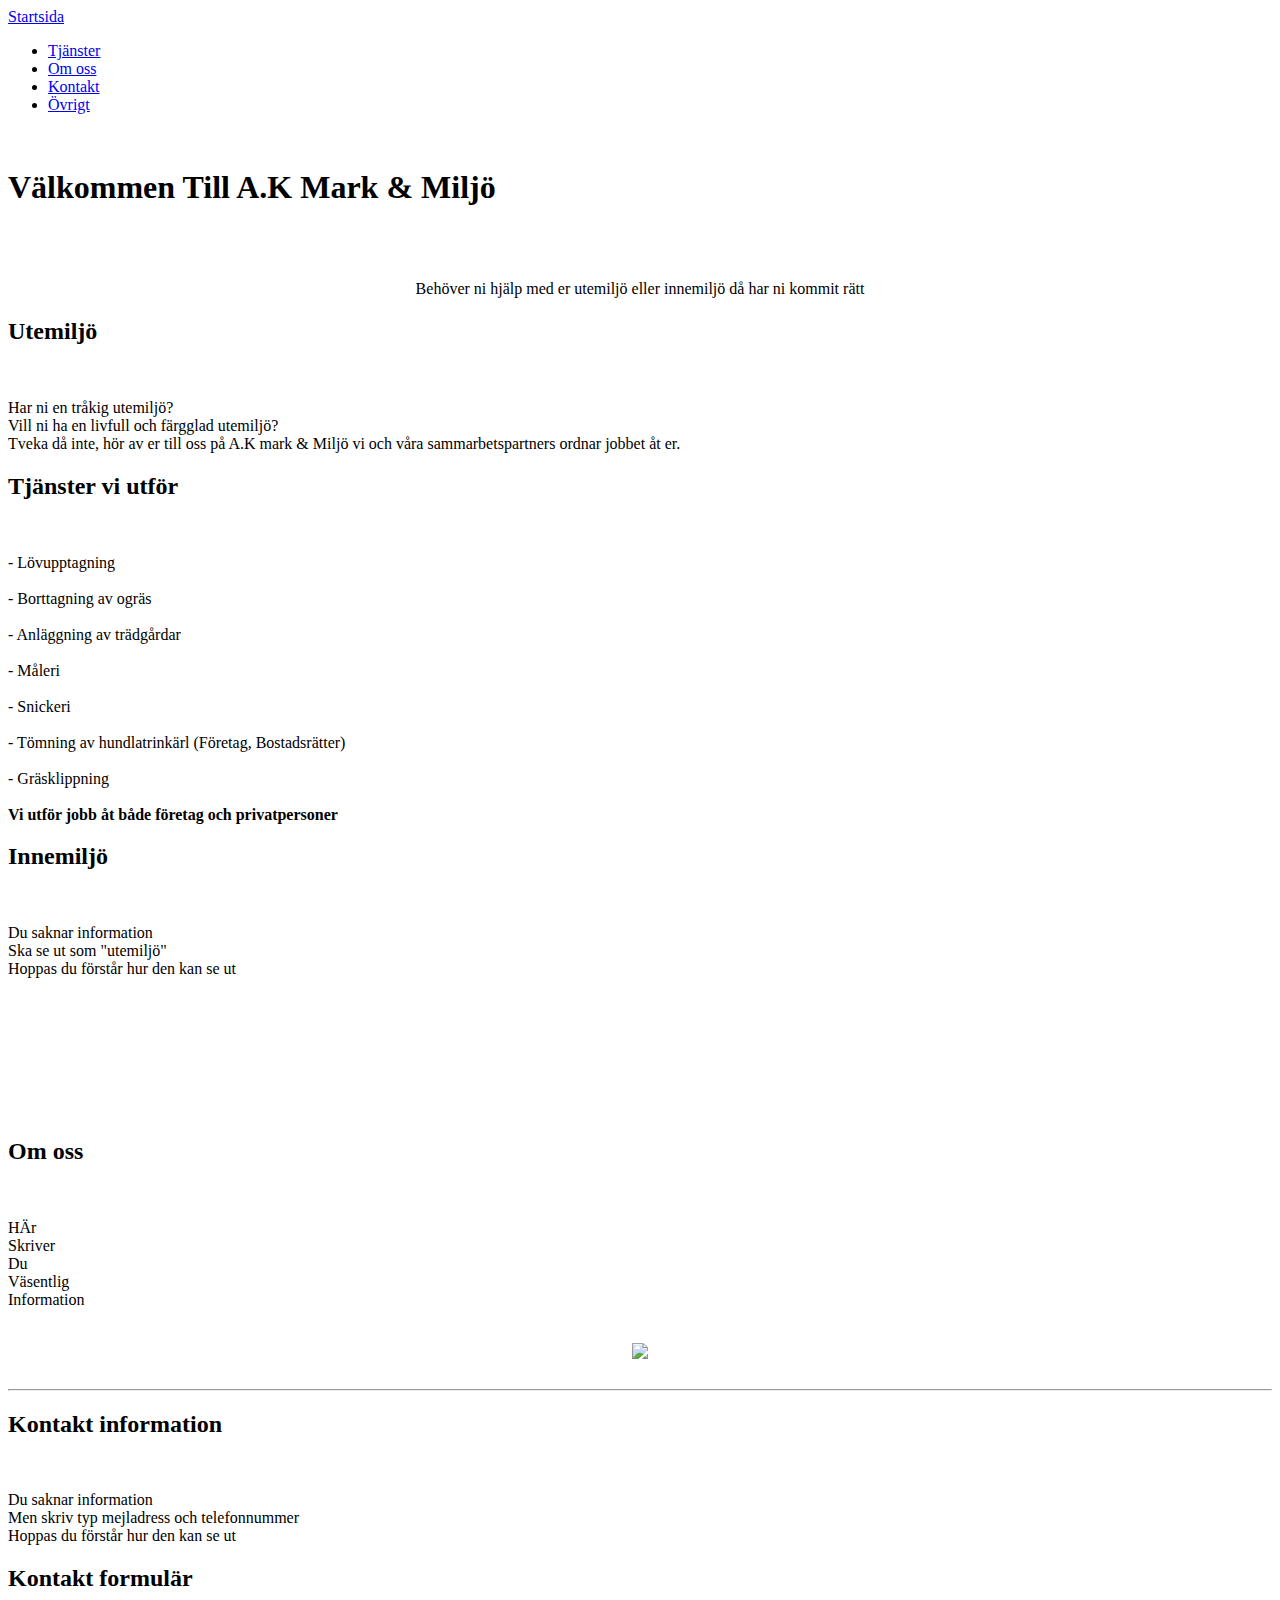
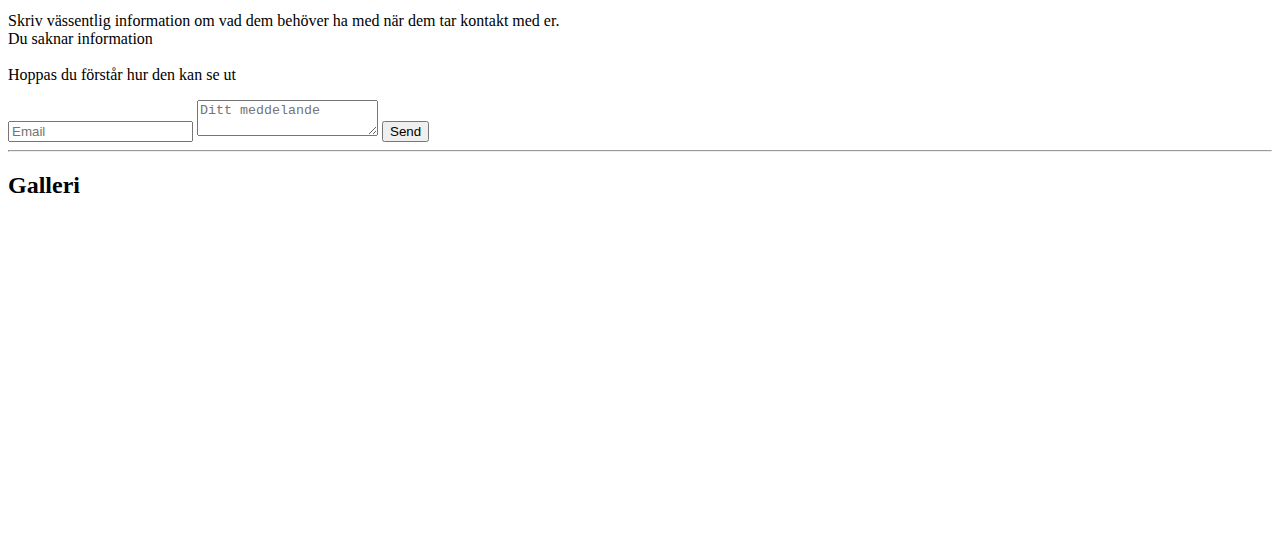
==== index.html @ d0283f3b "Rename blank.html to index.html" ====
<!-- Tala om att det är html-dokument -->
 <!DOCTYPE html>
 <!-- Alla element ska finnas inom html-taggen -->
 <html>
 <!-- I head placeras saker som inte är innehåll, tex css-filer och javascript -->
 <head>
    <!-- Dessa 3 meta-taggar måste vara först i head för att alla tecken (åäö) och Bootstrap ska fungera korrekt -->
    <meta charset="utf-8">
    <meta content="IE=edge" http-equiv="X-UA-Compatible">
    <meta content="width=device-width, initial-scale=1" name="viewport"><!-- Koppla in Bootstrap css -->
    <link href="css/bootstrap.css" rel="stylesheet" type="text/css"><!-- Koppla in egen CSS-fil style.css OBS! Ha den som sista css-fil -->
    <link href="css/style.css" rel="stylesheet" type="text/css"><!-- Koppla in och JQuery Bootstrap javascript -->

    <script src="js/jquery.min.js" type="text/javascript">
    </script>
    <script src="js/bootstrap.min.js" type="text/javascript">
    </script><!-- Koppla in egen JavaScript-fil funktion.js OBS! Ha den som sista js-fil -->

    <script src="js/funktion.js" type="text/javascript">
    </script>
    <script src="https://ajax.googleapis.com/ajax/libs/jquery/3.2.1/jquery.min.js">
    </script>
    <script>
      $(document).ready(function(){
            // Add smooth scrolling to all links
            $("a").on('click', function(event) {
              // Make sure this.hash has a value before overriding default behavior
              if (this.hash !== "") {
                // Prevent default anchor click behavior
                event.preventDefault();
                // Store hash
                var hash = this.hash;
                // Using jQuery's animate() method to add smooth page scroll
                // The optional number (800) specifies the number of milliseconds it takes to scroll to the specified area
                $('html, body').animate({
                  scrollTop: $(hash).offset().top
              }, 800, function(){
                  // Add hash (#) to URL when done scrolling (default click behavior)
                  window.location.hash = hash;
              });
              } // End if
          });
        });
    </script><!-- Typsnitt från google -->
    <link href="https://fonts.googleapis.com/css?family=Abril+Fatface|Megrim|Quicksand" rel="stylesheet"><!-- I title skriver du titeln som webbläsarfönstret ska ha när den här sidan besöks-->
    <title>A.K Mark och Miljö</title>
    <link href="https://cdn3.cdnme.se/4598375/9-3/untitled-1_56ae66f22a6b226003328d97.png" rel="shortcut icon">
</head><!-- I body finns allt innehåll på hemsidan -->
<body>
    <div id="wrapper">
        <!-- I nav finns alla länkar eller knappar för navigering, tex en menyrad -->

        <nav class="nav navbar-inverse navbar-fixed-top">

            <div class="container">
                <div class="borderbox">
                    <a class="navbar-brand" href="index.html">Startsida</a>
                    <ul class="nav navbar-nav">
                        <li>
                            <a href="#C1">Tjänster</a>
                        </li>
                        <li>
                            <a href="#C2">Om oss</a>
                        </li>
                        <li>
                            <a href="#C3">Kontakt</a>
                        </li>
                        <li>
                            <a href="#C4">Övrigt</a>
                        </li>
                    </ul>
                </div>
            </div>
        </nav><br>
        <div class="image">
            <!--<center><img src="bilder/ryttare-pa-hast.png" alt="Alice" />-->
                <h1>Välkommen Till A.K Mark & Miljö</h1><br>
                <br><center><p>Behöver ni hjälp med er utemiljö eller innemiljö då har ni kommit rätt</p></center>
            </div>
            <div class="parallax p-logo"></div>
           
            <div style="height:800px">
                <!-- OM MIG avsnittet -->
                <!--<center><img src="bilder/keso.png"></center>-->
                <div class="row">

                    <div class="col-sm-2"></div>
                    <div class="col-sm-4">

                        <div class="borderbox">
                            <h2 id="C1">Utemiljö</h2><br>
                            <p>Har ni en tråkig utemiljö? <br>Vill ni ha en livfull och färgglad utemiljö? <br>Tveka då inte, hör av er till oss på A.K mark & Miljö vi och våra sammarbetspartners ordnar jobbet åt er.</p>
                            <h2>Tjänster vi utför</h2><br>
                            <p>- Lövupptagning <br><br>- Borttagning av ogräs <br><br>- Anläggning av trädgårdar <br><br>- Måleri <br><br>- Snickeri <br><br>- Tömning av hundlatrinkärl (Företag, Bostadsrätter) <br><br>- Gräsklippning <br><br>

                               <strong>Vi utför jobb åt både företag och privatpersoner </strong></p>
                           </div>
                       </div>
                       <div class="col-sm-4">
                        <div class="borderbox">
                            <h2>Innemiljö</h2><br>
                            <p>Du saknar information<br>
                                Ska se ut som "utemiljö"<br>
                                Hoppas du förstår hur den kan se ut<br>
                            </div>
                        </div><br>
                    </div>
                </div>
                <div class="parallax p-keso"></div>
                <div style="height:1000px">
                    <div class="row">
                        <div class="col-sm-2"></div>
                <div class="col-sm-2">
                            <!-- Om oss avsnittet -->
                            <div class="borderbox1">
                                <h2 id="C2">Om oss</h2><br>
                                <p>HÄr<br>
                                    Skriver<br>
                                    Du<br>
                                    Väsentlig<br>
                                    Information<br> </p>
                                </div>
                            </div>
                            <div class="col-sm-7">
                                <br>
                                <center>
                                    <img src="bilder/kollage.png">
                                </center><br>
                            </div>
                        </div><!-- Kontaka avsnittet -->
                        <hr>
                        <div class="parallax p-logo"></div>
                        <div style="height:250px">
                            <div class="row">
                                <div class="col-sm-2"></div>
                                <div class="col-sm-4">
                                    <div class="borderbox">
                                        <h2 id="C3">Kontakt information</h2><br>
                                      <p>Du saknar information<br>
                                Men skriv typ mejladress och telefonnummer<br>
                                Hoppas du förstår hur den kan se ut<br>
                                    </div>
                                </div>
                                <div class="col-sm-4">
                                    <div class="borderbox">
                                        <h2>Kontakt formulär</h2>
                                  <p>Skriv vässentlig information om vad dem behöver ha med när dem tar kontakt med er.<br> Du saknar information<br><br>
                                Hoppas du förstår hur den kan se ut<br> <form action="https://formspree.io/alicepeterssonse@hotmail.com" class="contact-form" method="post">
                                        <input name="_replyto" placeholder="Email" type="email"> 
                                        <textarea name="message" placeholder="Ditt meddelande"></textarea> <input class="contact-form contact-send" type="submit" value="Send">
                                    </form>
                                    </div>
                                </div>

                                <div class="col-sm-4"></div>
                                <div class="col-sm-4">
                                    
                                </div>
                                <div class="col-sm-4"></div>

                            </div>

                            <!-- Galleri avsnittet -->
                            <hr>
                            <div class="row">
                                <h2 id="C4">Galleri</h2><br>


                            </div>
                        </div>
                    </div>
                </body>
                </html>
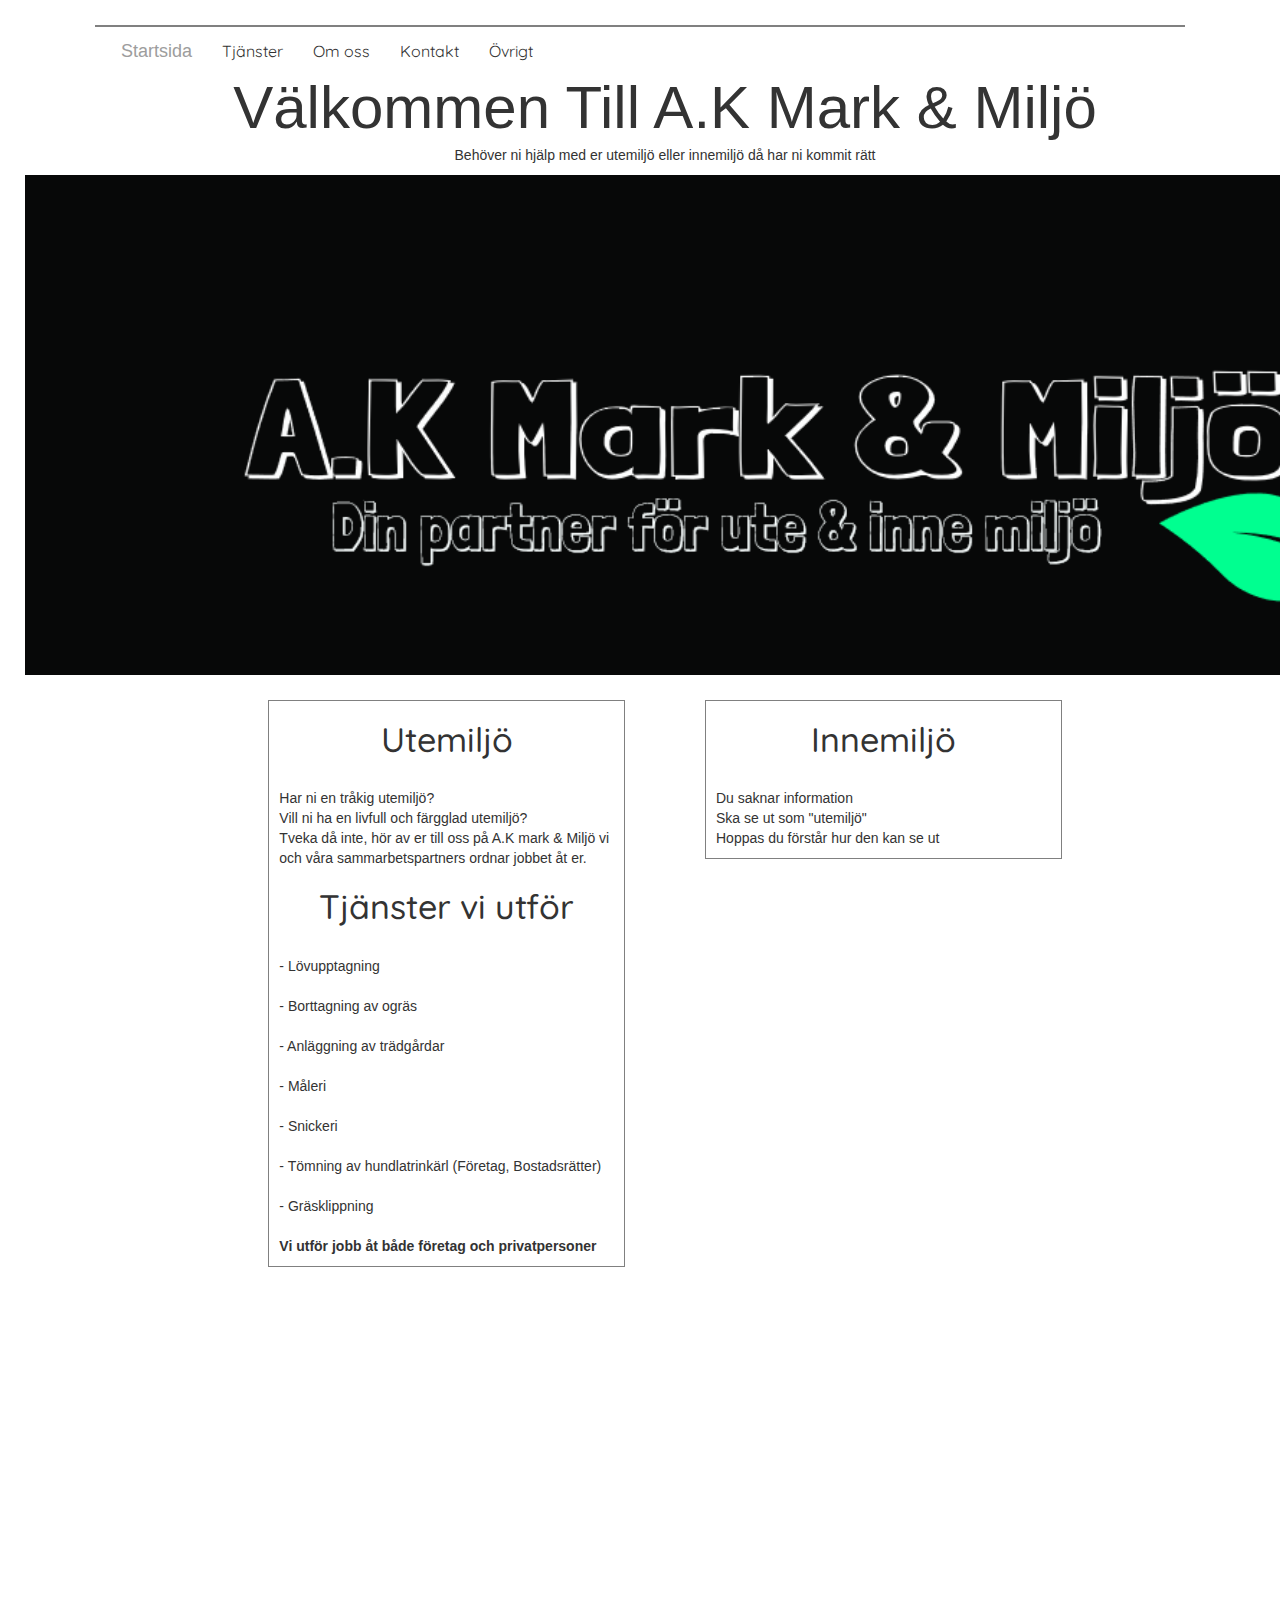
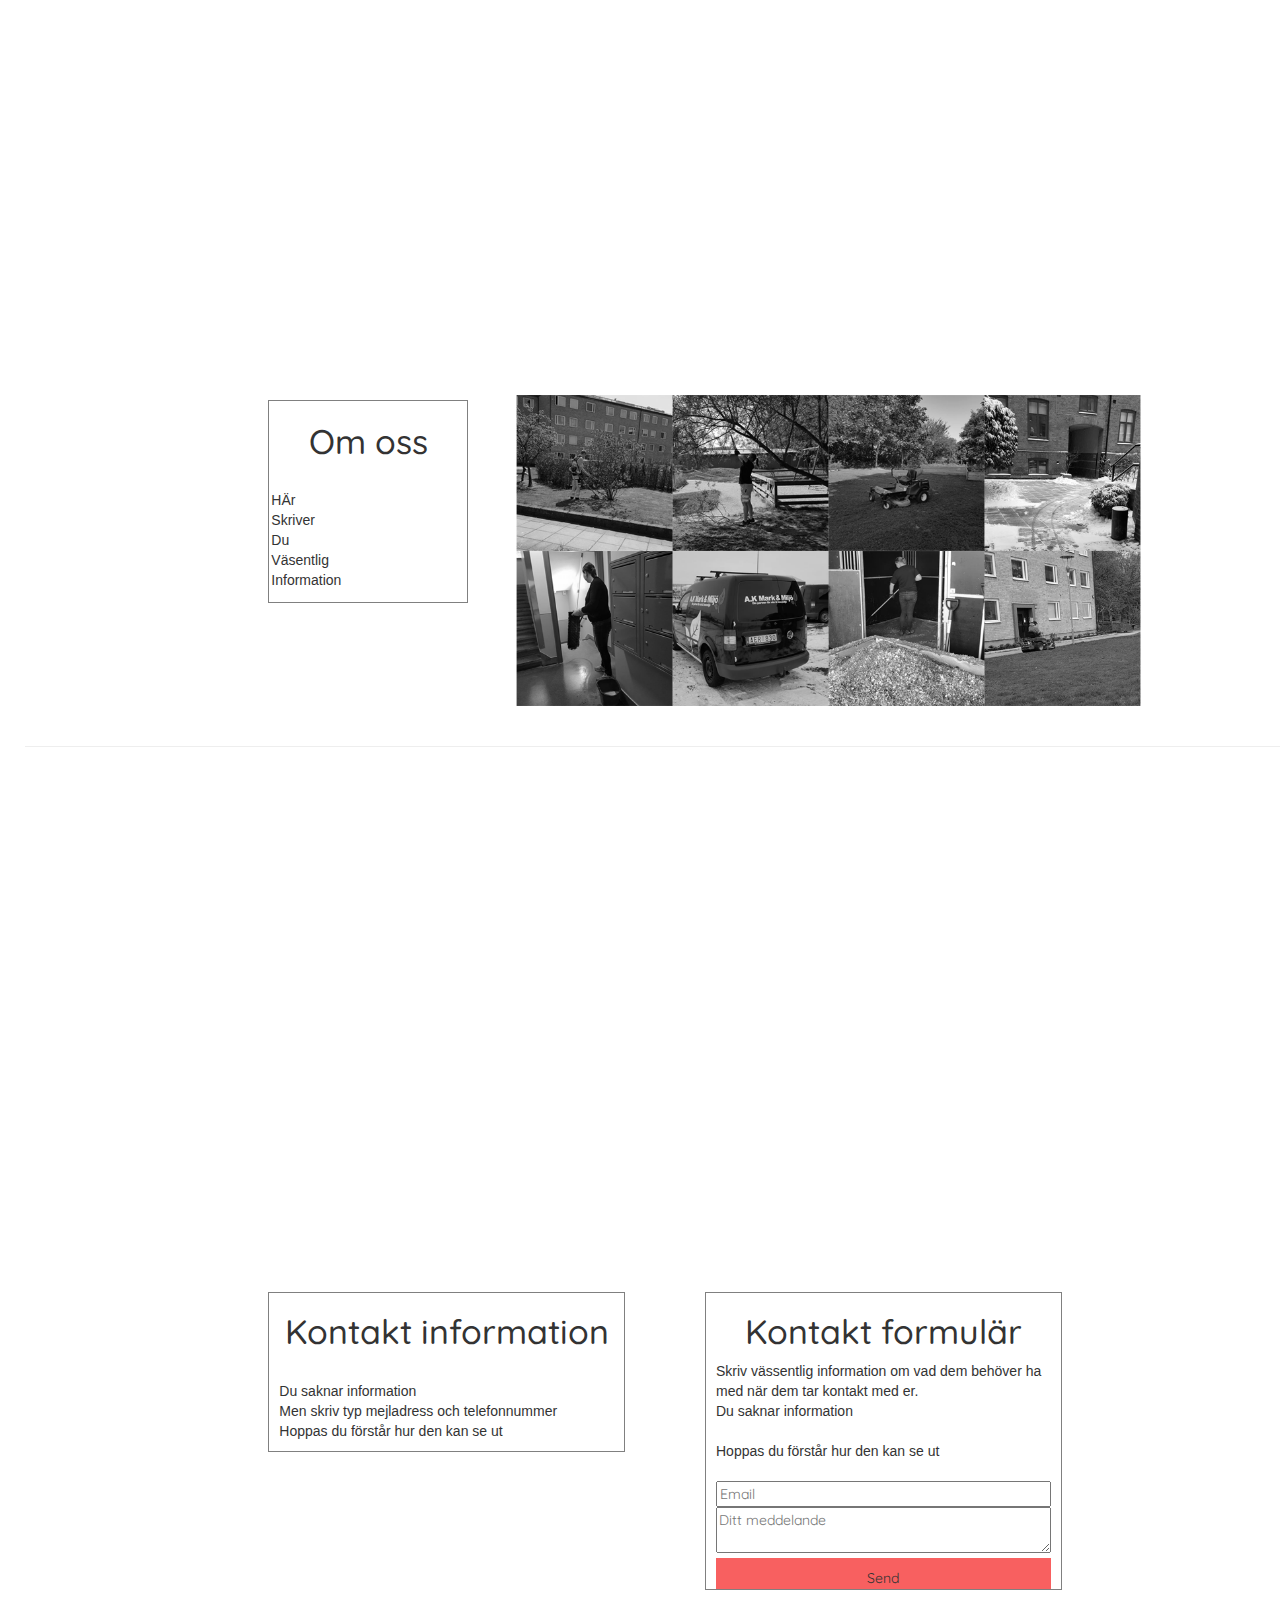
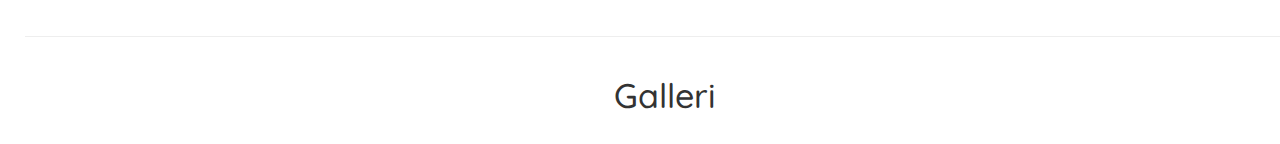
==== commit 9b353fb7: "Add files via upload" ====
--- a/index.html
+++ b/index.html
@@ -170,4 +170,4 @@
                         </div>
                     </div>
                 </body>
-                </html>
+                </html>--- a/css/style.css
+++ b/css/style.css
@@ -0,0 +1,255 @@
+body 
+{
+  padding-top: 60px
+
+
+}
+
+div#wrapper{
+
+  margin: 25px;
+  width: 100%;
+
+}
+
+header {
+
+  width: 900px;
+  padding-left: 450px
+}
+
+
+/*div {
+    width: 300px;
+    border: 1px solid grey;
+    padding: 25px;
+    margin: 25px;
+}*/
+
+
+.borderbox
+{
+    border: 1px solid grey;
+    padding-left: 10px;
+    padding-right: 10px;
+    padding-top: 0px
+    padding-bottom:10px;
+    margin: 25px;
+    position: center; 
+
+}
+
+.borderbox1
+{
+  width: 200px;
+    border: 1px solid grey;
+    padding: 2px;
+    margin: 25px;
+    
+}
+
+
+
+.image { 
+   position: relative; 
+   width: 100%; /* for IE 6 */
+}
+
+h1 { 
+  
+  text-align: center;
+   position: absolute; 
+   top: -50px; 
+   left: 0; 
+   width: 100%; 
+   font-family: 'Comic Sans MS',cursive,'One Open Sans', 'Helvetica Neue', Helvetica, sans-serif;;
+   font-size: 60px;
+}
+
+h5 {
+
+  text-align: center;
+   position: absolute; 
+   top: -20px; 
+   left: 0; 
+   width: 100%; 
+   font-family: 'Comic Sans MS',cursive,'One Open Sans', 'Helvetica Neue', Helvetica, sans-serif;;
+   font-size: 60px;
+}
+
+h2{
+  text-align: center;
+  font-size: 34px;
+  font-family: 'Quicksand', sans-serif;
+
+}
+
+h3{
+  font-size: 34px;
+  font-family: 'Quicksand', sans-serif;
+
+}
+
+.image-container {
+    position: relative;
+    display: inline-block;
+  }
+
+.image-container:after {
+  content: "";
+  display: block;
+  position: absolute;
+  width: 100%;
+  height: 55%;
+  bottom: 0;
+  background: -webkit-linear-gradient(transparent, #FFF) left repeat;
+  background: linear-gradient(transparent, #FFF) left repeat; 
+
+}
+
+img
+{
+  display: inline-block;
+  max-width: 90%;
+
+}
+
+
+
+.parallax {
+
+    background-color: white;
+
+    /* Set a specific height */
+    min-height: 500px; 
+
+    /* Create the parallax scrolling effect */
+    background-attachment: fixed;
+    /*background-position: center;*/
+    background-repeat: no-repeat;
+    background-size: cover;
+}
+
+
+ .p-logo   {
+  background-image: url("../bilder/logo.png");
+}
+
+.p-keso {
+    background-image: url("../bilder/bil.jpg");
+
+
+}
+
+.p-janelle{
+    background-image: url("../bilder/janelle.jpg");
+
+
+}
+
+
+.contact-form {
+    padding-top: 10px;
+    width: 100%;
+    /*height: 50%;*/
+    display: -webkit-flex;
+    display: flex;
+    -webkit-flex-flow: column;
+    flex-flow: column;
+    font-family: 'Quicksand', sans-serif;
+
+}
+
+.forminput {
+    border-radius: 5px;
+    margin-bottom: 5px;
+    border: 1px solid grey;
+    outline: none;
+}
+
+input[type=submit] {
+  border: none;
+  outline: none;
+  background-color: #f86060 !important;
+  margin-top: 5px;
+}
+
+
+
+
+.contact-send{
+
+
+}
+
+#myCarousel {
+  width: 60%;
+ margin: 20px auto 20px auto;
+ }
+
+.panel, .flip {
+    padding: 5px;
+    text-align: center;
+
+}
+
+.flip {
+      font-size: 24px;
+    font-family: 'Abril Fatface', cursive;
+}
+
+.flip:hover {
+
+  color: pink;
+}
+
+#panel {
+    padding: 5px;
+    display: none;
+    font-family: 'Quicksand', sans-serif;
+    font-family: 16px;
+}
+
+.navbar-inverse {
+  background: white;
+
+
+    }
+
+
+.navbar-inverse .navbar-nav > li > a  {
+    color: #333333;
+    font-family: 'Quicksand', sans-serif;
+    font-size: 16px
+}
+
+.navbar-inverse .navbar-nav > li > a:hover {
+    color: pink;
+    font-family: 'Quicksand', sans-serif;
+    text-align:center;
+    font-size: 20px;
+}
+
+a {
+    color: #333333;
+    text-decoration: none;
+}
+
+a:hover {
+    color: pink;
+
+
+
+
+}
+
+button {
+  background-color: pink;
+  color: white;
+
+
+}
+
+#left{
+  margin-left:250px;
+}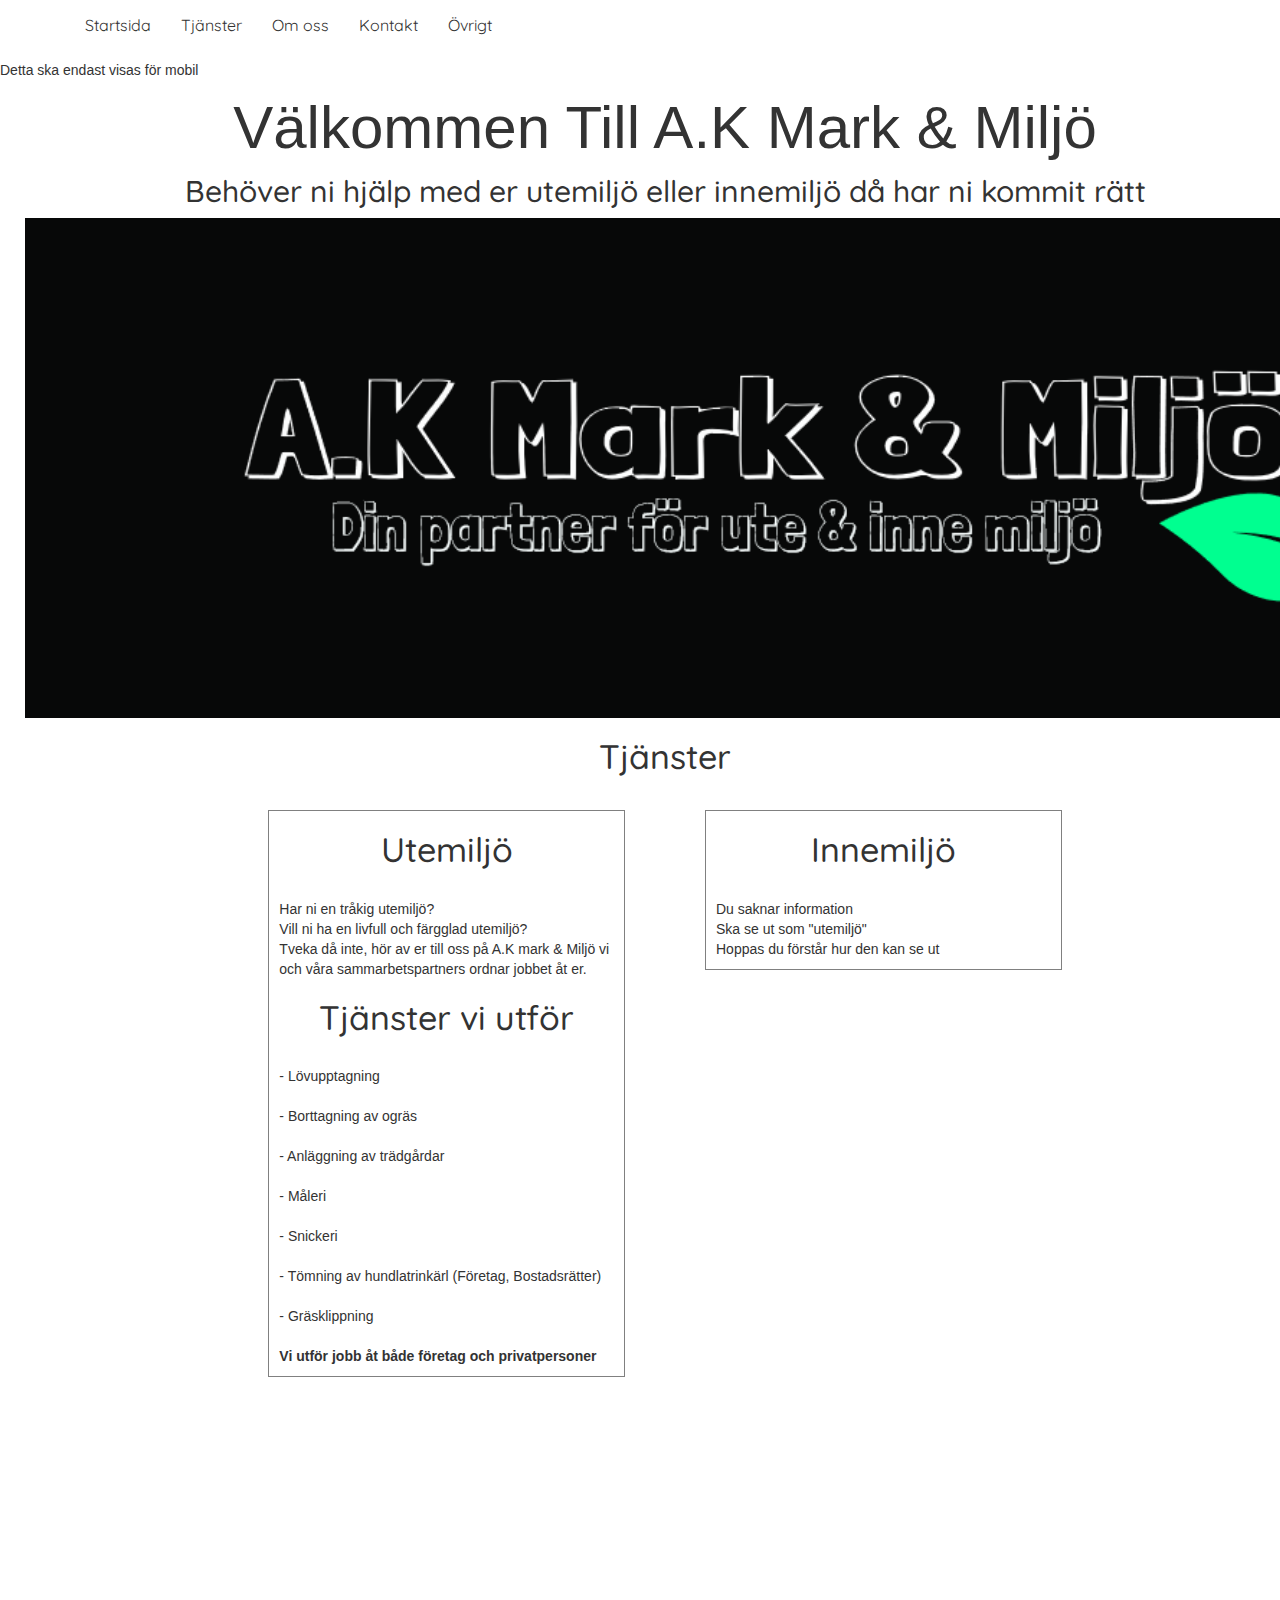
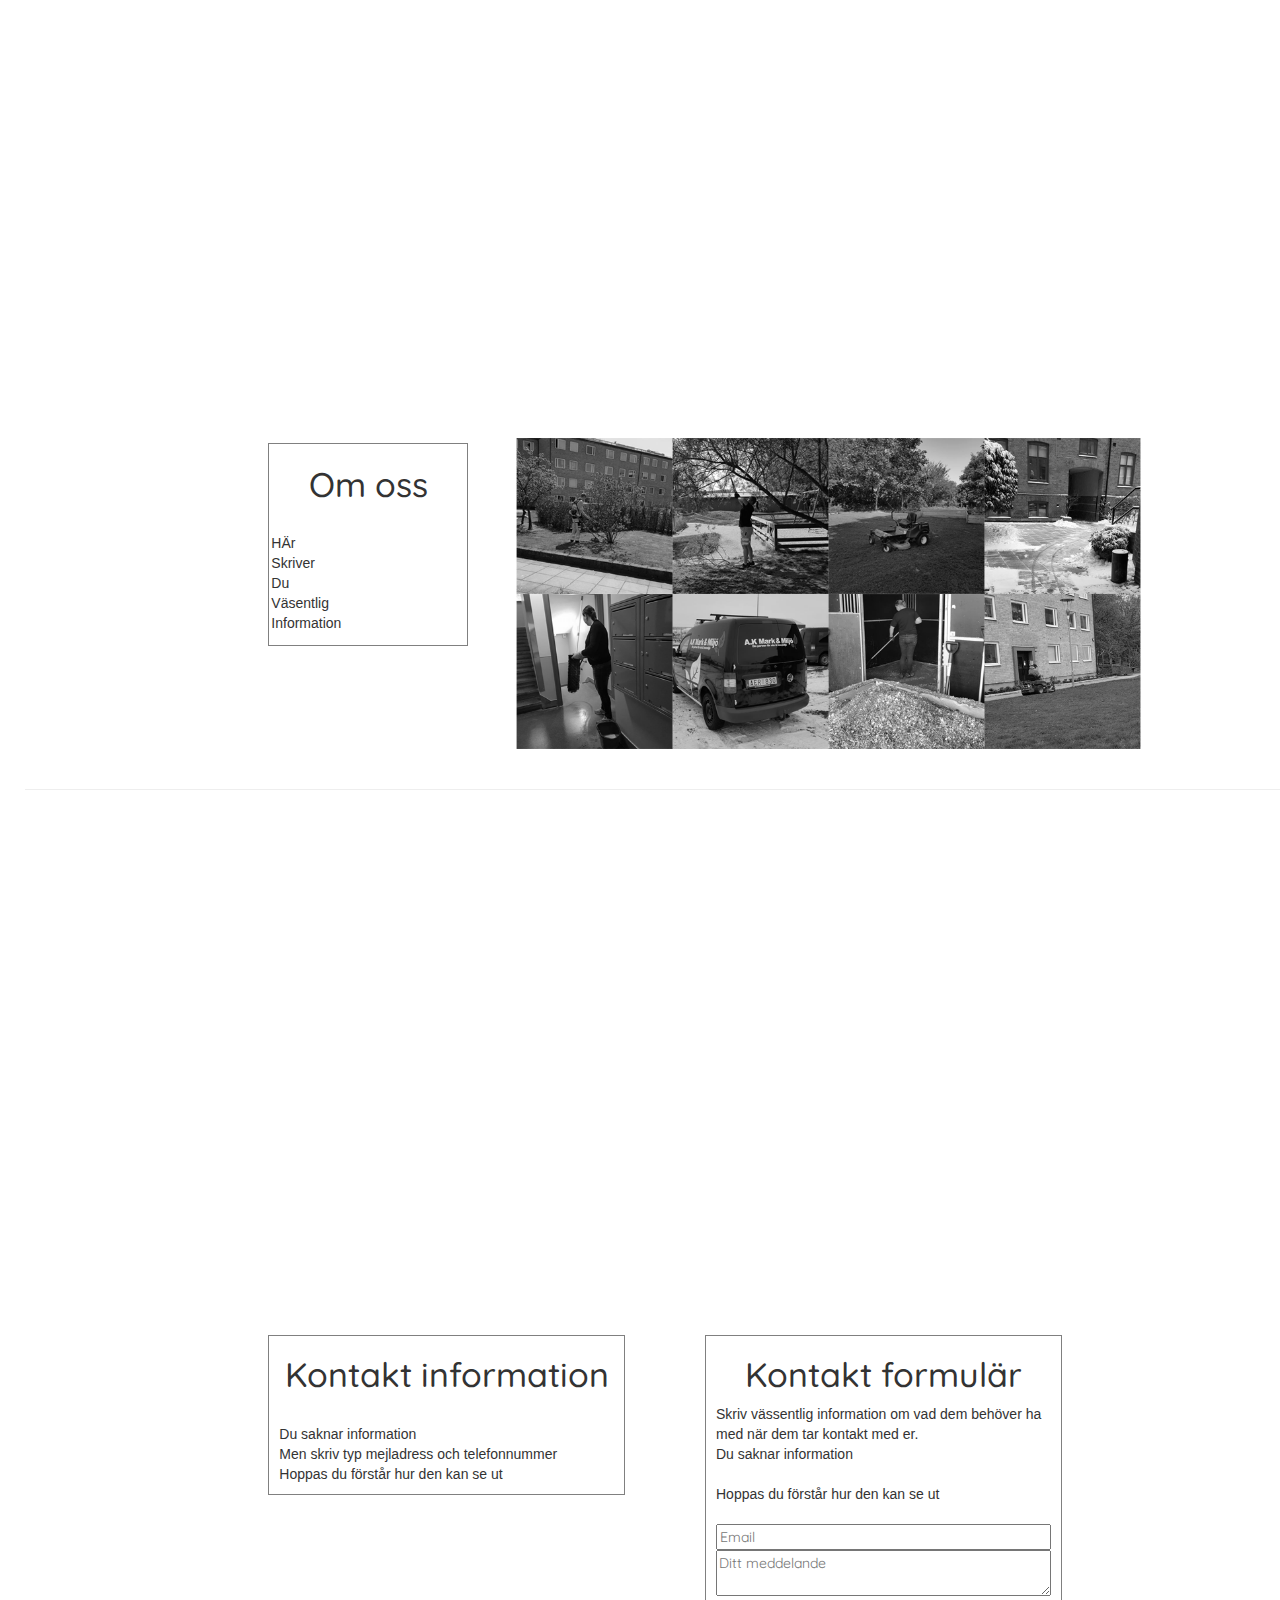
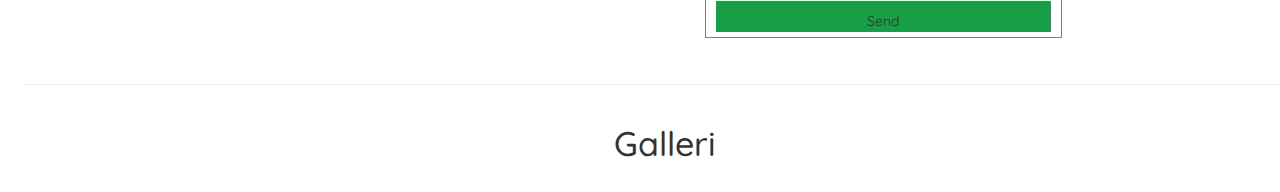
==== commit 1aec7db5: "Add files via upload" ====
--- a/index.html
+++ b/index.html
@@ -44,18 +44,26 @@
     </script><!-- Typsnitt från google -->
     <link href="https://fonts.googleapis.com/css?family=Abril+Fatface|Megrim|Quicksand" rel="stylesheet"><!-- I title skriver du titeln som webbläsarfönstret ska ha när den här sidan besöks-->
     <title>A.K Mark och Miljö</title>
-    <link href="https://cdn3.cdnme.se/4598375/9-3/untitled-1_56ae66f22a6b226003328d97.png" rel="shortcut icon">
+    <link href="http://i67.tinypic.com/wa2gcz.png" rel="shortcut icon">
 </head><!-- I body finns allt innehåll på hemsidan -->
 <body>
+
+<div id="mobile-only>">
+    <p>Detta ska endast visas för mobil</p>
+</div>
+
+<div id="desktop-only">
+
     <div id="wrapper">
         <!-- I nav finns alla länkar eller knappar för navigering, tex en menyrad -->
 
         <nav class="nav navbar-inverse navbar-fixed-top">
 
             <div class="container">
-                <div class="borderbox">
+                <ul class="nav navbar-nav">
+                    <li id="left">
                     <a class="navbar-brand" href="index.html">Startsida</a>
-                    <ul class="nav navbar-nav">
+                    
                         <li>
                             <a href="#C1">Tjänster</a>
                         </li>
@@ -69,13 +77,12 @@
                             <a href="#C4">Övrigt</a>
                         </li>
                     </ul>
-                </div>
             </div>
         </nav><br>
         <div class="image">
             <!--<center><img src="bilder/ryttare-pa-hast.png" alt="Alice" />-->
                 <h1>Välkommen Till A.K Mark & Miljö</h1><br>
-                <br><center><p>Behöver ni hjälp med er utemiljö eller innemiljö då har ni kommit rätt</p></center>
+                <br><center><h4>Behöver ni hjälp med er utemiljö eller innemiljö då har ni kommit rätt</h4></center>
             </div>
             <div class="parallax p-logo"></div>
            
@@ -83,12 +90,12 @@
                 <!-- OM MIG avsnittet -->
                 <!--<center><img src="bilder/keso.png"></center>-->
                 <div class="row">
-
+                    <h2 id="C1">Tjänster</h2>
                     <div class="col-sm-2"></div>
                     <div class="col-sm-4">
 
                         <div class="borderbox">
-                            <h2 id="C1">Utemiljö</h2><br>
+                            <h2>Utemiljö</h2>  <br>
                             <p>Har ni en tråkig utemiljö? <br>Vill ni ha en livfull och färgglad utemiljö? <br>Tveka då inte, hör av er till oss på A.K mark & Miljö vi och våra sammarbetspartners ordnar jobbet åt er.</p>
                             <h2>Tjänster vi utför</h2><br>
                             <p>- Lövupptagning <br><br>- Borttagning av ogräs <br><br>- Anläggning av trädgårdar <br><br>- Måleri <br><br>- Snickeri <br><br>- Tömning av hundlatrinkärl (Företag, Bostadsrätter) <br><br>- Gräsklippning <br><br>
@@ -169,5 +176,7 @@
                             </div>
                         </div>
                     </div>
+
+            </div>
                 </body>
                 </html>--- a/css/style.css
+++ b/css/style.css
@@ -1,8 +1,29 @@
+
+
 body 
 {
   padding-top: 60px
 
 
+}
+
+
+//medium+ screen sizes
+@media (min-width:992px) {
+    .desktop-only {
+        display:block !important;
+    }
+}
+ 
+//small screen sizes
+@media (max-width: 991px) {
+    .mobile-only {
+        display:block !important;
+    }
+ 
+    .desktop-only {
+        display:none !important;
+    }
 }
 
 div#wrapper{
@@ -90,6 +111,12 @@
 
 }
 
+h4{
+font-size: 30px;
+font-family: 'Quicksand', sans-serif;
+
+}
+
 .image-container {
     position: relative;
     display: inline-block;
@@ -170,8 +197,10 @@
 input[type=submit] {
   border: none;
   outline: none;
-  background-color: #f86060 !important;
+  background-color: #189e46 !important;
   margin-top: 5px;
+  margin-bottom: 5px;
+
 }
 
 
@@ -200,7 +229,7 @@
 
 .flip:hover {
 
-  color: pink;
+  color: #189e46;
 }
 
 #panel {
@@ -224,7 +253,7 @@
 }
 
 .navbar-inverse .navbar-nav > li > a:hover {
-    color: pink;
+    color: #189e46;
     font-family: 'Quicksand', sans-serif;
     text-align:center;
     font-size: 20px;
@@ -236,7 +265,7 @@
 }
 
 a:hover {
-    color: pink;
+    color: #189e46;
 
 
 
@@ -244,12 +273,13 @@
 }
 
 button {
-  background-color: pink;
+  background-color: #189e46;
   color: white;
 
 
 }
 
 #left{
-  margin-left:250px;
-}+  margin-left: 0px;
+}
+
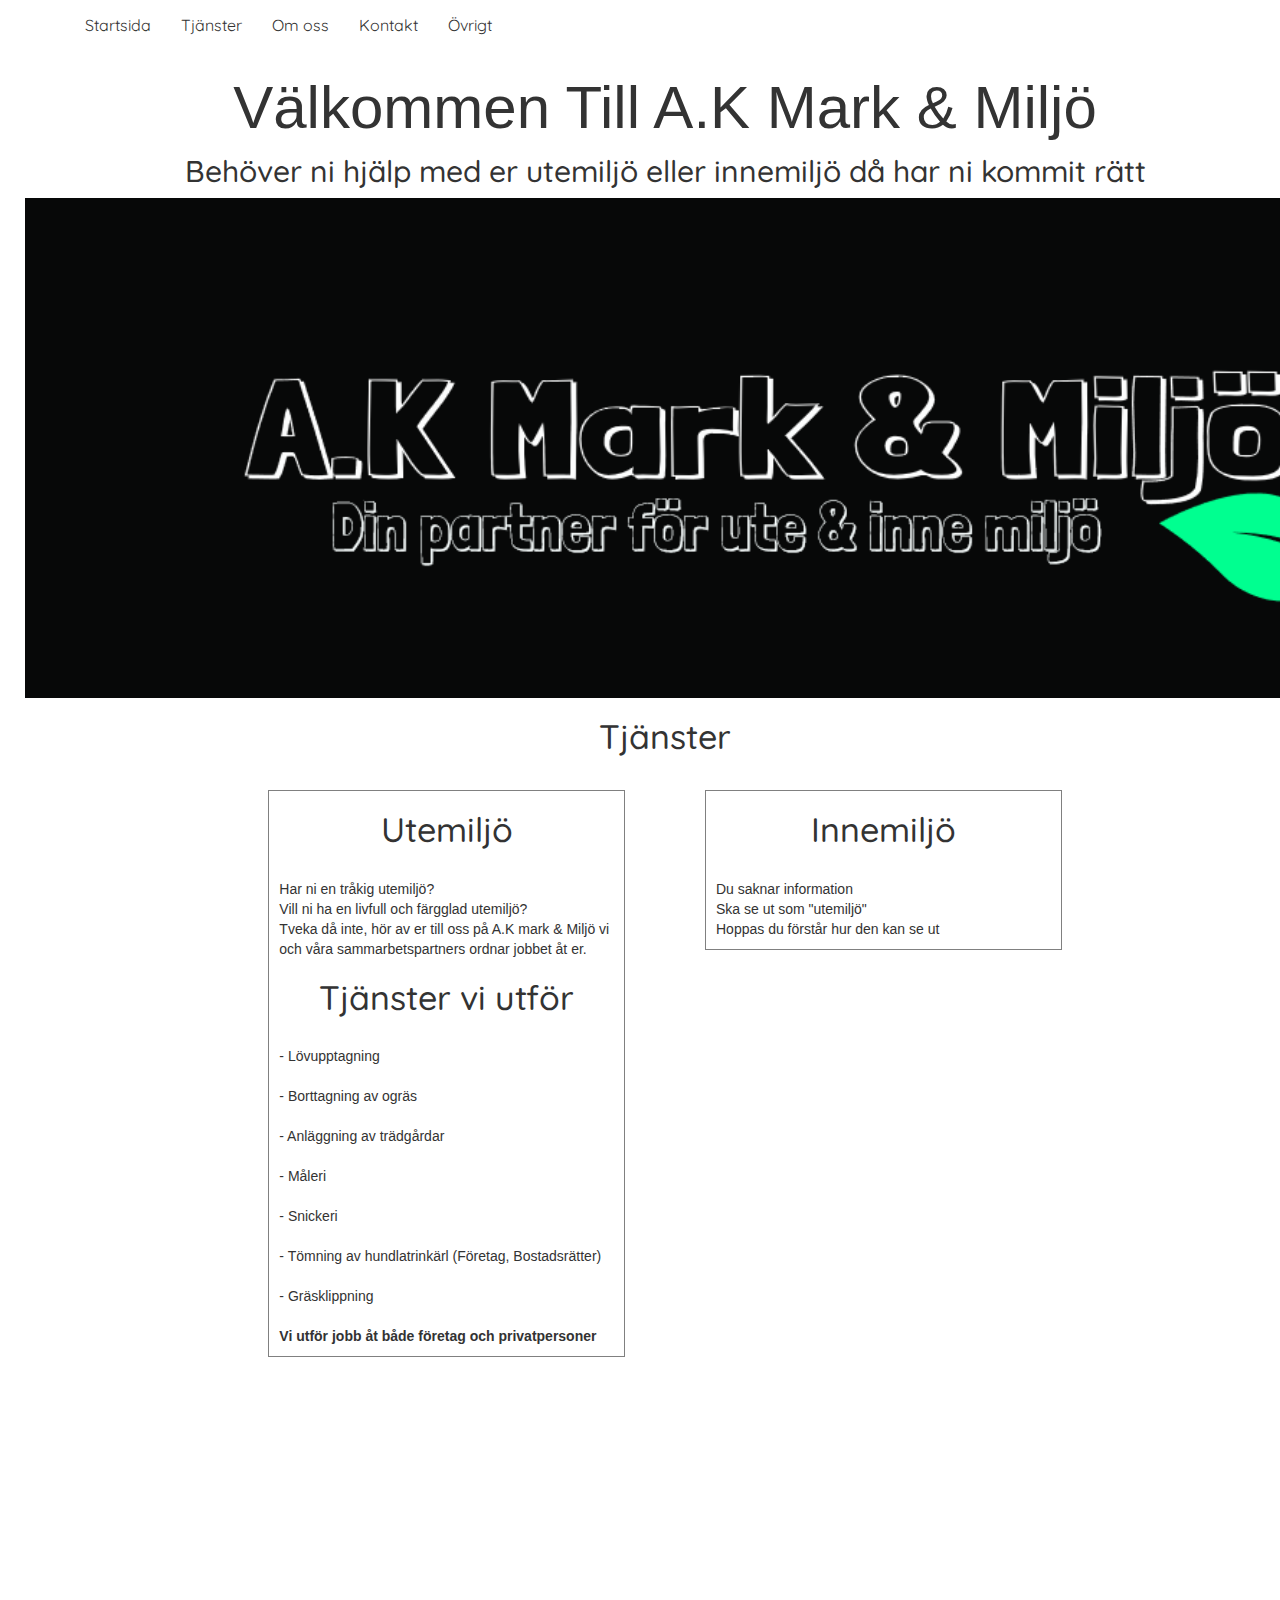
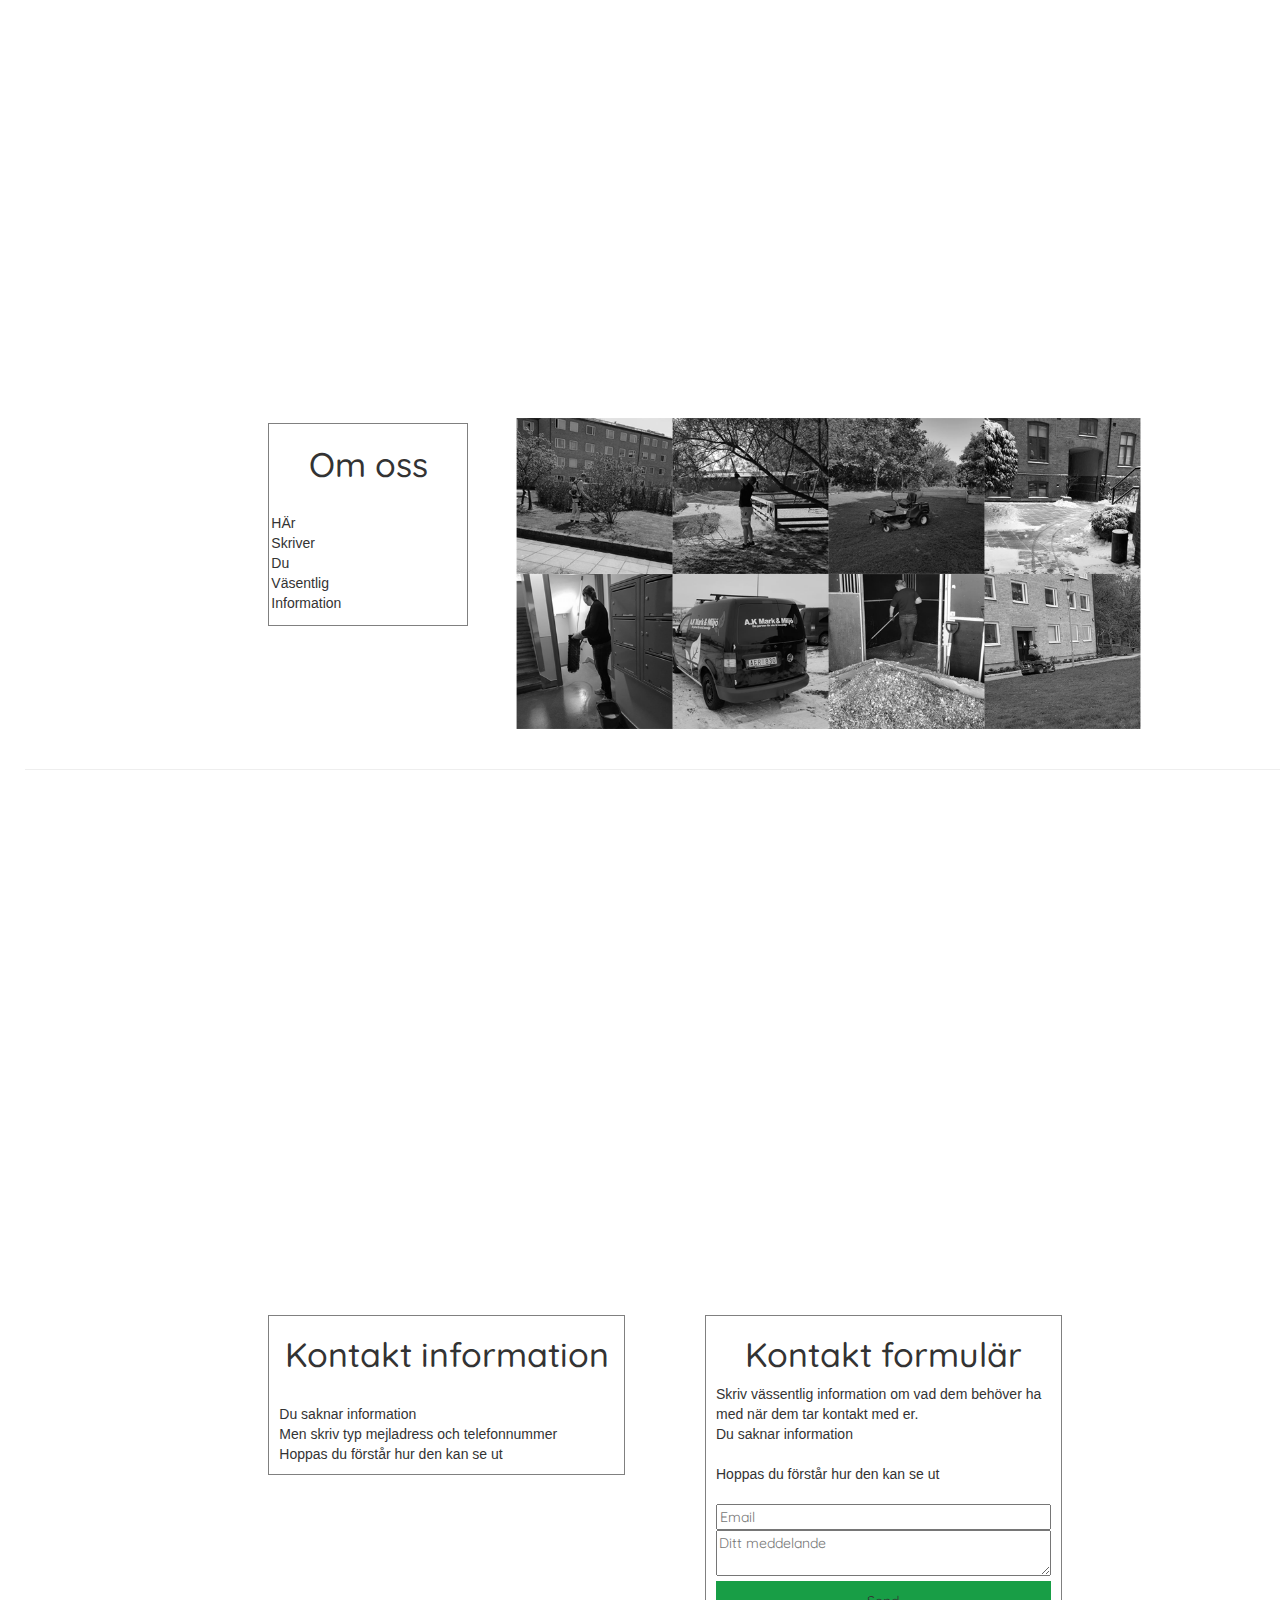
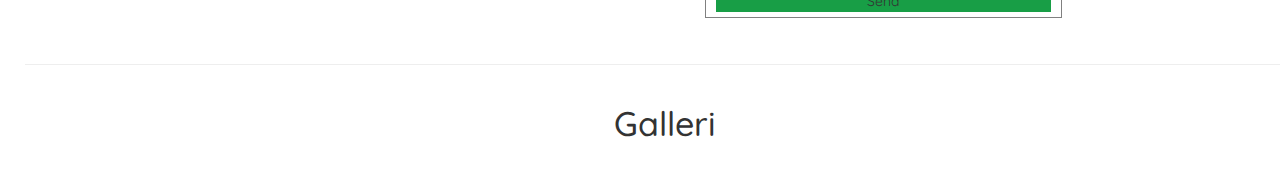
==== commit 6273c562: "Add files via upload" ====
--- a/index.html
+++ b/index.html
@@ -47,12 +47,6 @@
     <link href="http://i67.tinypic.com/wa2gcz.png" rel="shortcut icon">
 </head><!-- I body finns allt innehåll på hemsidan -->
 <body>
-
-<div id="mobile-only>">
-    <p>Detta ska endast visas för mobil</p>
-</div>
-
-<div id="desktop-only">
 
     <div id="wrapper">
         <!-- I nav finns alla länkar eller knappar för navigering, tex en menyrad -->
@@ -177,6 +171,5 @@
                         </div>
                     </div>
 
-            </div>
                 </body>
                 </html>--- a/css/style.css
+++ b/css/style.css
@@ -7,24 +7,6 @@
 
 }
 
-
-//medium+ screen sizes
-@media (min-width:992px) {
-    .desktop-only {
-        display:block !important;
-    }
-}
- 
-//small screen sizes
-@media (max-width: 991px) {
-    .mobile-only {
-        display:block !important;
-    }
- 
-    .desktop-only {
-        display:none !important;
-    }
-}
 
 div#wrapper{
 
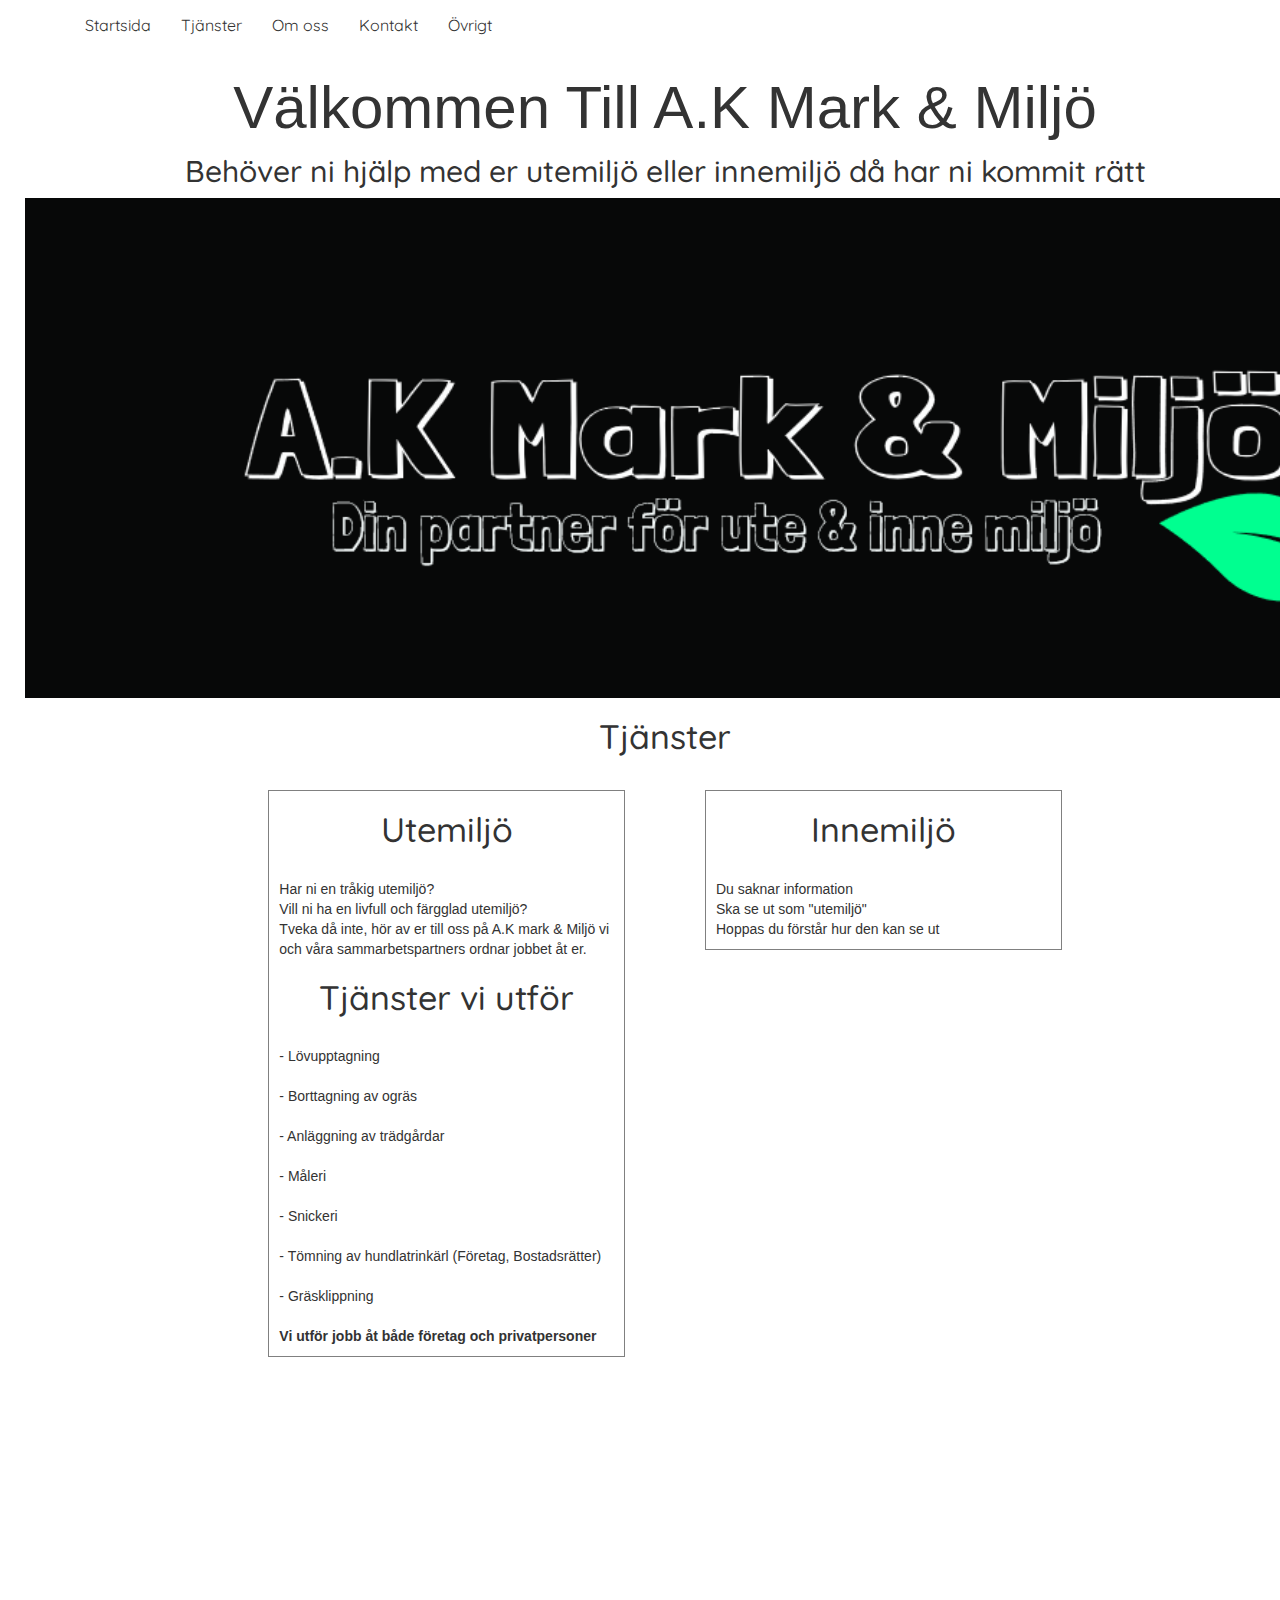
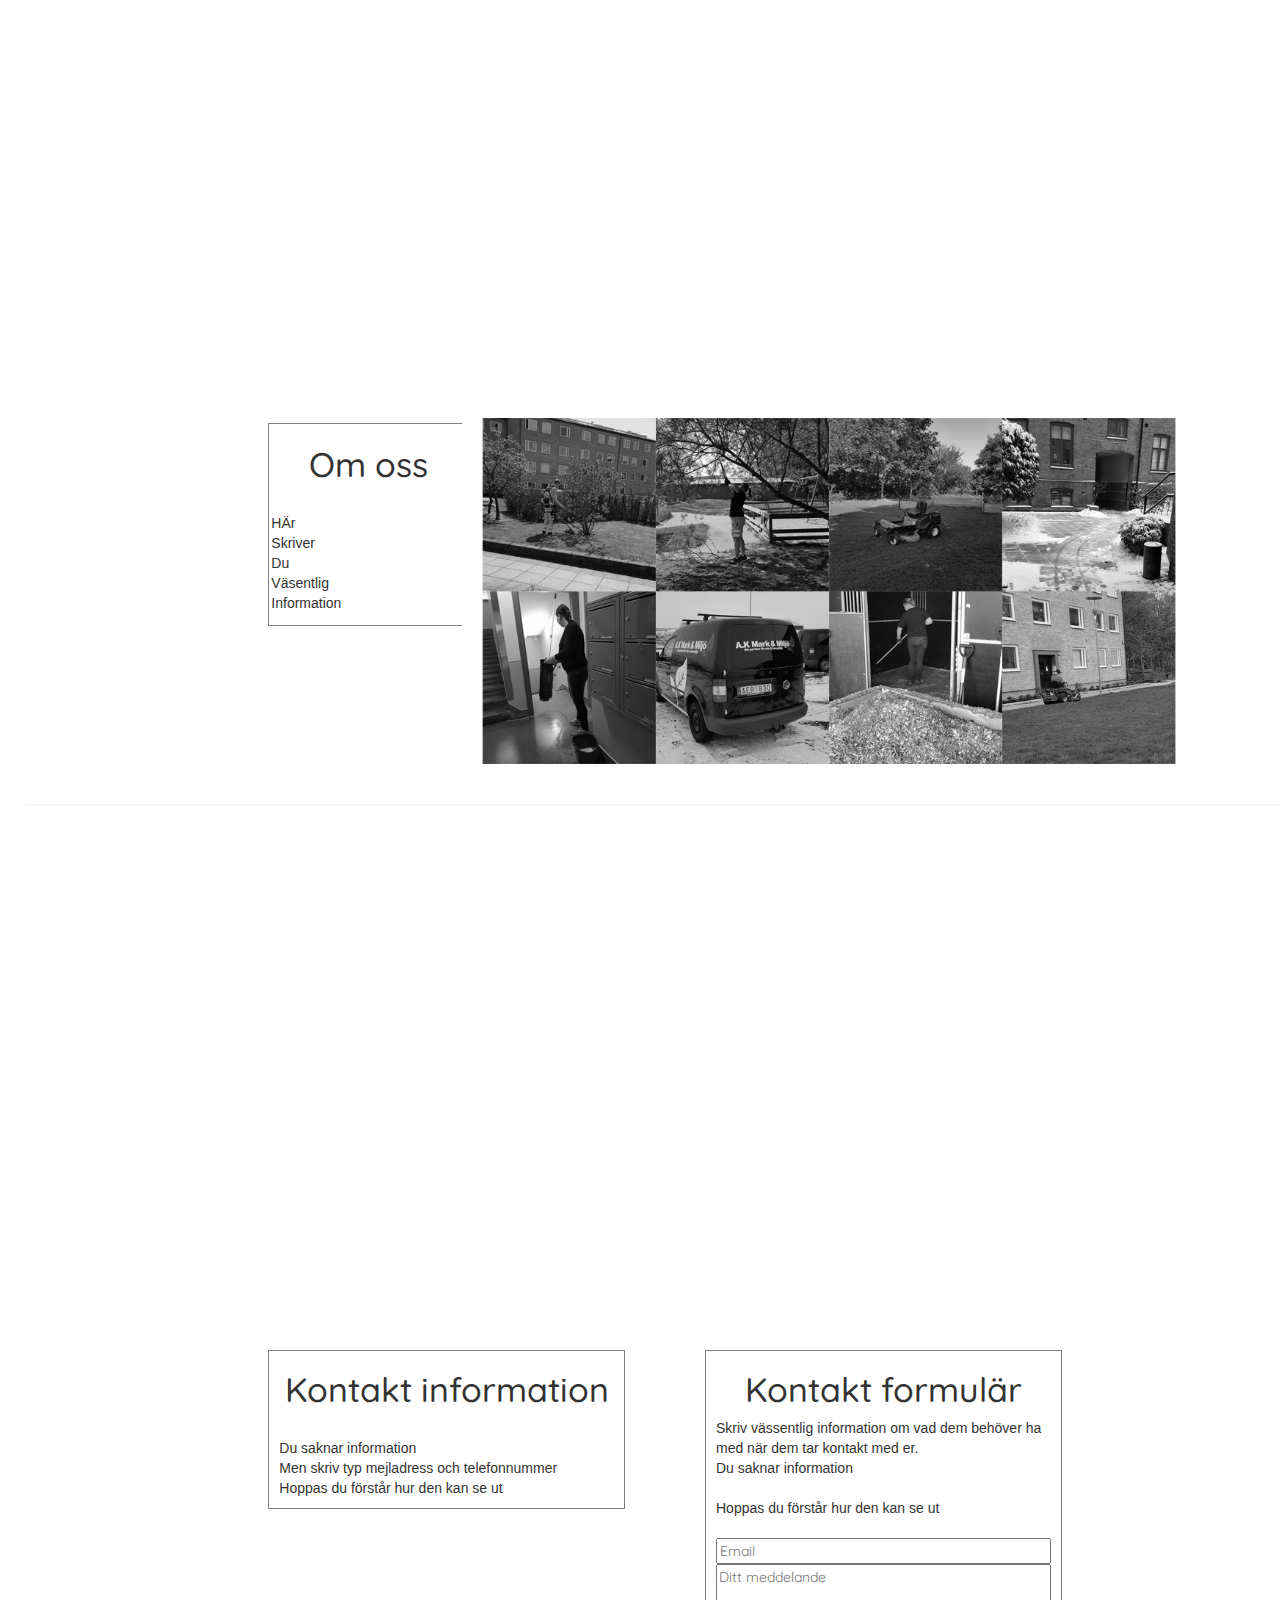
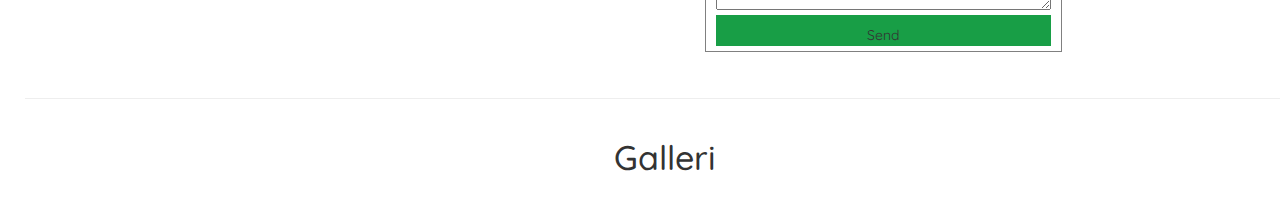
==== commit 59d02dc4: "Add files via upload" ====
--- a/index.html
+++ b/index.html
@@ -45,8 +45,14 @@
     <link href="https://fonts.googleapis.com/css?family=Abril+Fatface|Megrim|Quicksand" rel="stylesheet"><!-- I title skriver du titeln som webbläsarfönstret ska ha när den här sidan besöks-->
     <title>A.K Mark och Miljö</title>
     <link href="http://i67.tinypic.com/wa2gcz.png" rel="shortcut icon">
+
+
+
 </head><!-- I body finns allt innehåll på hemsidan -->
 <body>
+
+<div class="fullscreen">
+
 
     <div id="wrapper">
         <!-- I nav finns alla länkar eller knappar för navigering, tex en menyrad -->
@@ -170,6 +176,89 @@
                             </div>
                         </div>
                     </div>
+</div>
+</div>
+
+<div class="mobile">
+<div class="conten1">
+      <div class="container1">
+ <header1 id="header1">
+      <div class="container1">
+        <h1>
+          A.K Mark och mILJÖ
+        </h1>
+        <nav id="nav1">
+          <ul>
+            <li>
+              <a href="#A">startsida</a>
+            </li>
+            <li>
+             <a href="#A1">tjänster</a>
+            </li>
+            <li>
+              <a href="#A2">Om oss</a>
+            </li>
+            <li>
+              <a href="#A3">Kontakt</a>
+            </li>
+            <li>
+              <a href="#A4">Övrigt</a>
+            </li>
+          </ul>
+        </nav>
+      </div>
+    </header1>
+<!-- HÄR SKA EN BILD IN -->
+<img src="bilder/logo.png">
+  <h7 id="A">Behöver ni hjälp med er utemiljö eller innemiljö då har ni kommit rätt</h7>
+
+
+      <h2 id="A1">Tjänster</h4>
+        <div class="borderbox">
+                            <h2>Utemiljö</h2>  <br>
+                            <p>Har ni en tråkig utemiljö? <br>Vill ni ha en livfull och färgglad utemiljö? <br>Tveka då inte, hör av er till oss på A.K mark & Miljö vi och våra sammarbetspartners ordnar jobbet åt er.</p>
+                            <h2>Tjänster vi utför</h2><br>
+                            <p>- Lövupptagning <br><br>- Borttagning av ogräs <br><br>- Anläggning av trädgårdar <br><br>- Måleri <br><br>- Snickeri <br><br>- Tömning av hundlatrinkärl (Företag, Bostadsrätter) <br><br>- Gräsklippning <br><br>
+
+                               <strong>Vi utför jobb åt både företag och privatpersoner </strong></p>
+                           </div>
+
+        <div class="borderbox">
+                            <h2>Innemiljö</h2><br>
+                            <p>Du saknar information<br>
+                                Ska se ut som "utemiljö"<br>
+                                Hoppas du förstår hur den kan se ut<br>
+                            </div>
+<!-- HÄR SKA EN BILD IN -->
+<img src="bilder/bil.jpg">
+
+<div class="borderbox">
+                                <h2 id="A2">Om oss</h2><br>
+                                <p>HÄr<br>
+                                    Skriver<br>
+                                    Du<br>
+                                    Väsentlig<br>
+                                    Information<br> </p>
+                                </div>
+<img src="bilder/kollage.png">
+                           <h2 id="A3">Kontakt information</h2><br>
+
+<div class="borderbox">
+                                        <h2>Kontakt formulär</h2>
+                                  <p>Skriv vässentlig information om vad dem behöver ha med när dem tar kontakt med er.<br> Du saknar information<br><br>
+                                Hoppas du förstår hur den kan se ut<br> <form action="https://formspree.io/alicepeterssonse@hotmail.com" class="contact-form" method="post">
+                                        <input name="_replyto" placeholder="Email" type="email"> 
+                                        <textarea name="message" placeholder="Ditt meddelande"></textarea> <input class="contact-form contact-send" type="submit" value="Send">
+                                    </form>
+                                    </div>
+
+
+      
+      </div>
+    </div>
+
+</div>
+
 
                 </body>
                 </html>--- a/css/style.css
+++ b/css/style.css
@@ -99,6 +99,12 @@
 
 }
 
+h7{
+font-size: 20px;
+font-family: 'Quicksand', sans-serif;
+
+}
+
 .image-container {
     position: relative;
     display: inline-block;
@@ -119,7 +125,7 @@
 img
 {
   display: inline-block;
-  max-width: 90%;
+  max-width: 100%;
 
 }
 
@@ -265,3 +271,70 @@
   margin-left: 0px;
 }
 
+@media screen and (min-width: 678px){
+  .mobile{
+    display: none;
+  }
+}
+
+@media screen and (max-width: 678px){
+  .fullscreen{
+    display: none;
+  }
+}
+
+
+.container1 {
+  position: relative;
+  margin: 0 auto;
+  width: 100%;
+  max-width: 1100px;
+  font-family: helvetica, sans-serif;
+}
+.content1 {
+  position: relative;
+  padding-top: 80px;
+}
+.content1 p {
+  margin-bottom: 10px;
+}
+#header1 {
+  z-index: 2;
+  position: fixed;
+  width: 100%;
+  height: 60px;
+  line-height: 60px;
+  background: white;
+  color: black;
+}
+#header1 h1 {
+  top: 0px;
+  margin: 0px;
+  text-transform: uppercase;
+  font-size: 1.2em;
+  }
+
+  #nav1 {
+  position: center;
+  right: 0;
+  height: 60px;
+  width: 100%; 
+}
+#nav1 ul li {
+  float: left;
+  list-style: none;
+}
+#nav1 ul li a {
+  display: block;
+  color: black;
+  text-decoration: none;
+  padding: 0 10px;
+}
+
+
+.borderbox3
+{
+  width: 100%;
+    border: 1px solid grey;
+    padding: 2px;
+    margin: 25px;